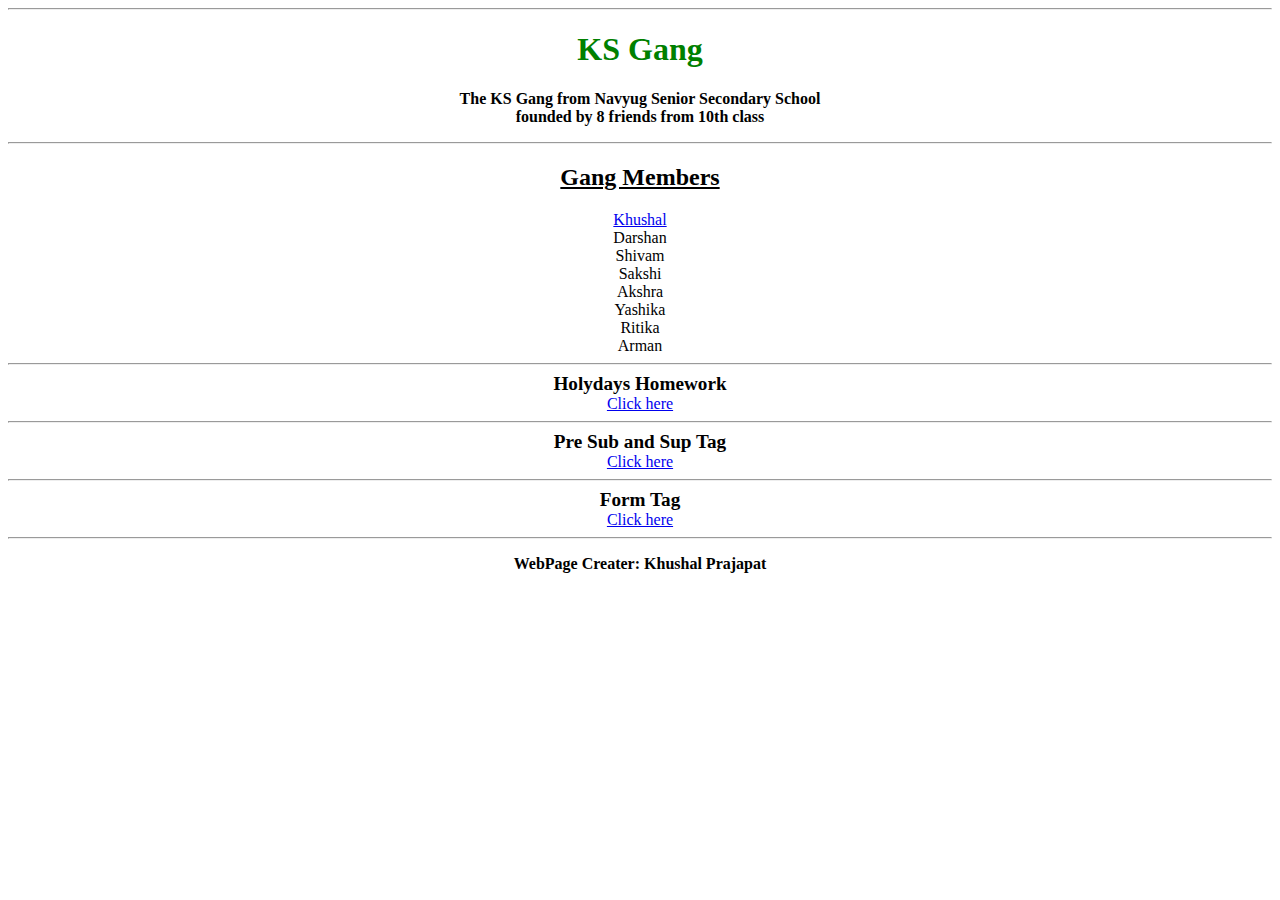
==== index.html @ c469dd76 "commit" ====
<!DOCTYPE html>
<html lang="en">
  <head>
    <title> Kulla Super Gang </title>
    <!-- Gang members list -->
  </head>
  <body style="text-align: center;">
    <header>
    <hr/>
  <h1 style="color:green ;"> KS Gang </h1>
    <p>
      <b> The KS Gang from Navyug Senior Secondary School </b>
  </br>
    <b> founded by 8 friends from 10th class</b>
    </p>
    <hr/>
      </header>
    <main>
    <h2> <b> <u> Gang Members </u></b></h2>
    <!-- Gang members list -->
    <a href="Khushal.html"> Khushal </a>
    </br> Darshan
    </br> Shivam
    </br> Sakshi
    </br> Akshra
    </br> Yashika
    </br> Ritika
    </br> Arman
    <hr/>
    <big><b>Holydays Homework</b> </big>
    <br/>
    <a href="holydayshomework.html"> Click here </a>
    <hr/>
      <big><b>Pre Sub and Sup Tag</b></big>
      <br/>
      <a href="Presubandsuptag.html"> Click here </a>
      <hr/>
      <big><b>Form Tag</b></big>
      <br>
      <a href="form.html"> Click here</a>

      
      
  

      </main>
    <footer>
<hr/>
      <p><b>WebPage Creater: Khushal Prajapat</b></p>
    </footer> 
  </body>
</html>
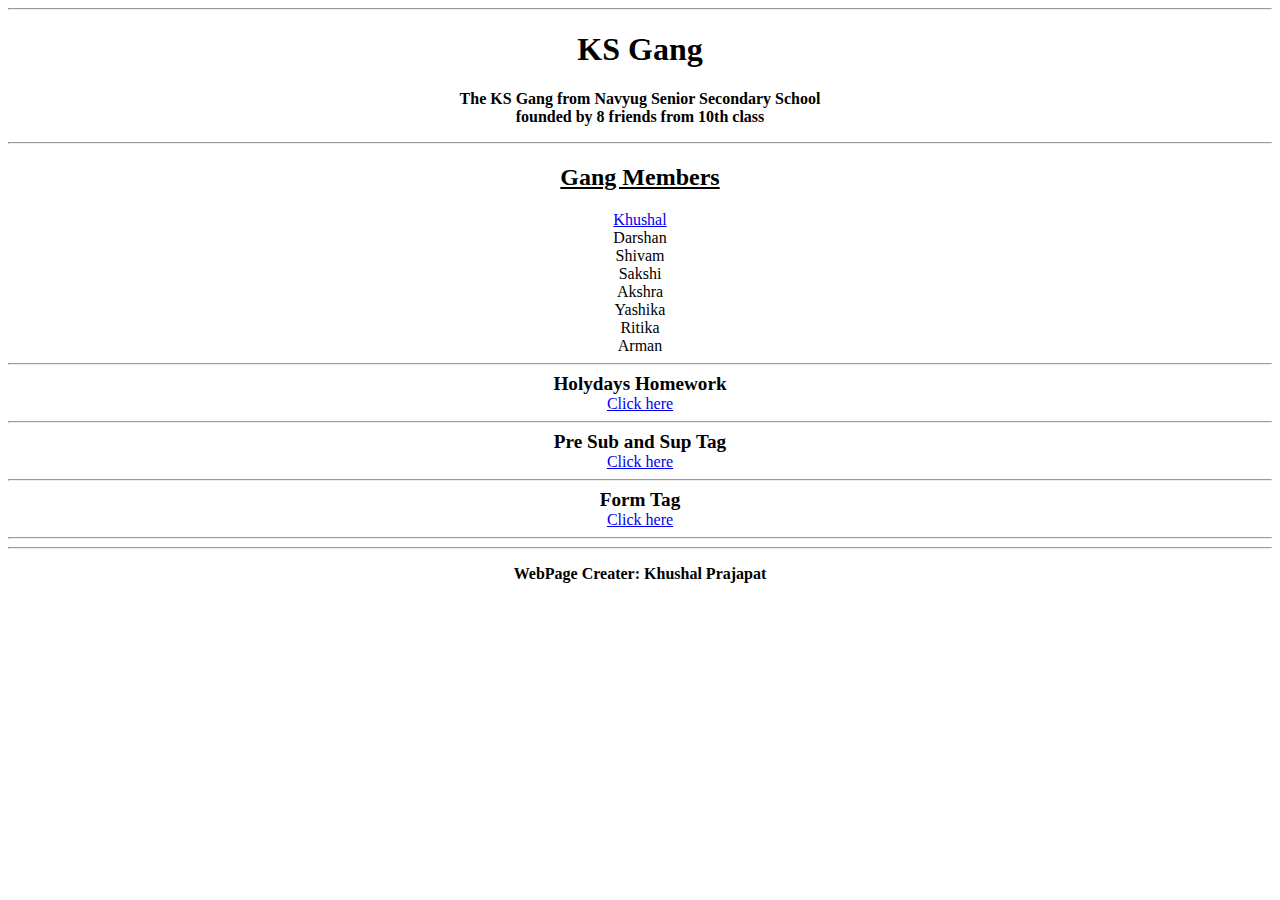
==== commit 2a564154: "h" ====
--- a/index.html
+++ b/index.html
@@ -7,7 +7,7 @@
   <body style="text-align: center;">
     <header>
     <hr/>
-  <h1 style="color:green ;"> KS Gang </h1>
+  <h1> KS Gang </h1>
     <p>
       <b> The KS Gang from Navyug Senior Secondary School </b>
   </br>
@@ -38,6 +38,7 @@
       <big><b>Form Tag</b></big>
       <br>
       <a href="form.html"> Click here</a>
+      <hr>
 
       
       
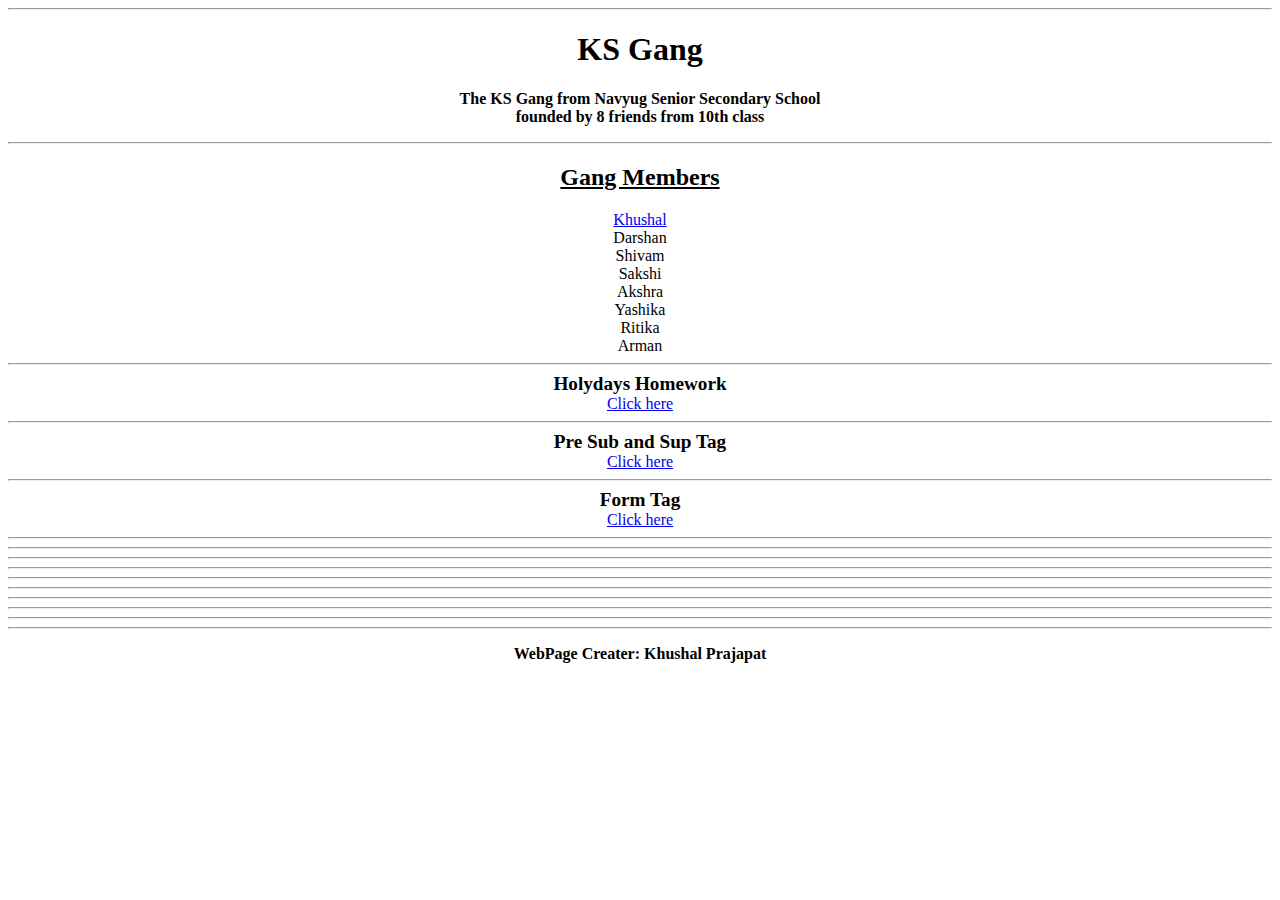
==== commit 08468c47: "va" ====
--- a/index.html
+++ b/index.html
@@ -39,7 +39,13 @@
       <br>
       <a href="form.html"> Click here</a>
       <hr>
-
+      <hr>
+      <hr>
+      <hr>
+      <hr>
+      <hr> <hr>
+      <hr>
+      <hr>
       
       
   
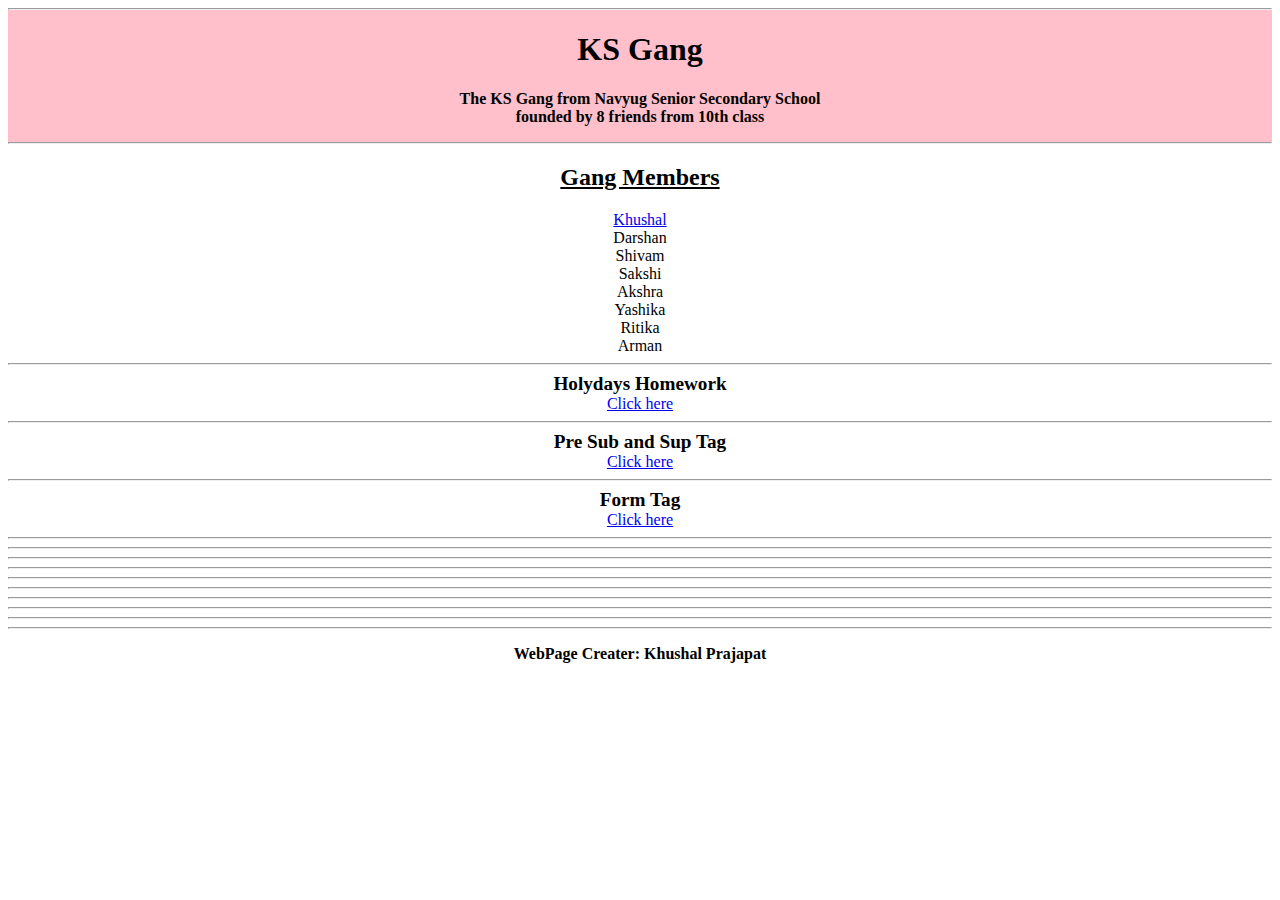
==== commit 4753472c: "ve" ====
--- a/index.html
+++ b/index.html
@@ -6,6 +6,7 @@
   </head>
   <body style="text-align: center;">
     <header>
+      <section style="background-color: pink;">
     <hr/>
   <h1> KS Gang </h1>
     <p>
@@ -14,6 +15,7 @@
     <b> founded by 8 friends from 10th class</b>
     </p>
     <hr/>
+      </section>
       </header>
     <main>
     <h2> <b> <u> Gang Members </u></b></h2>
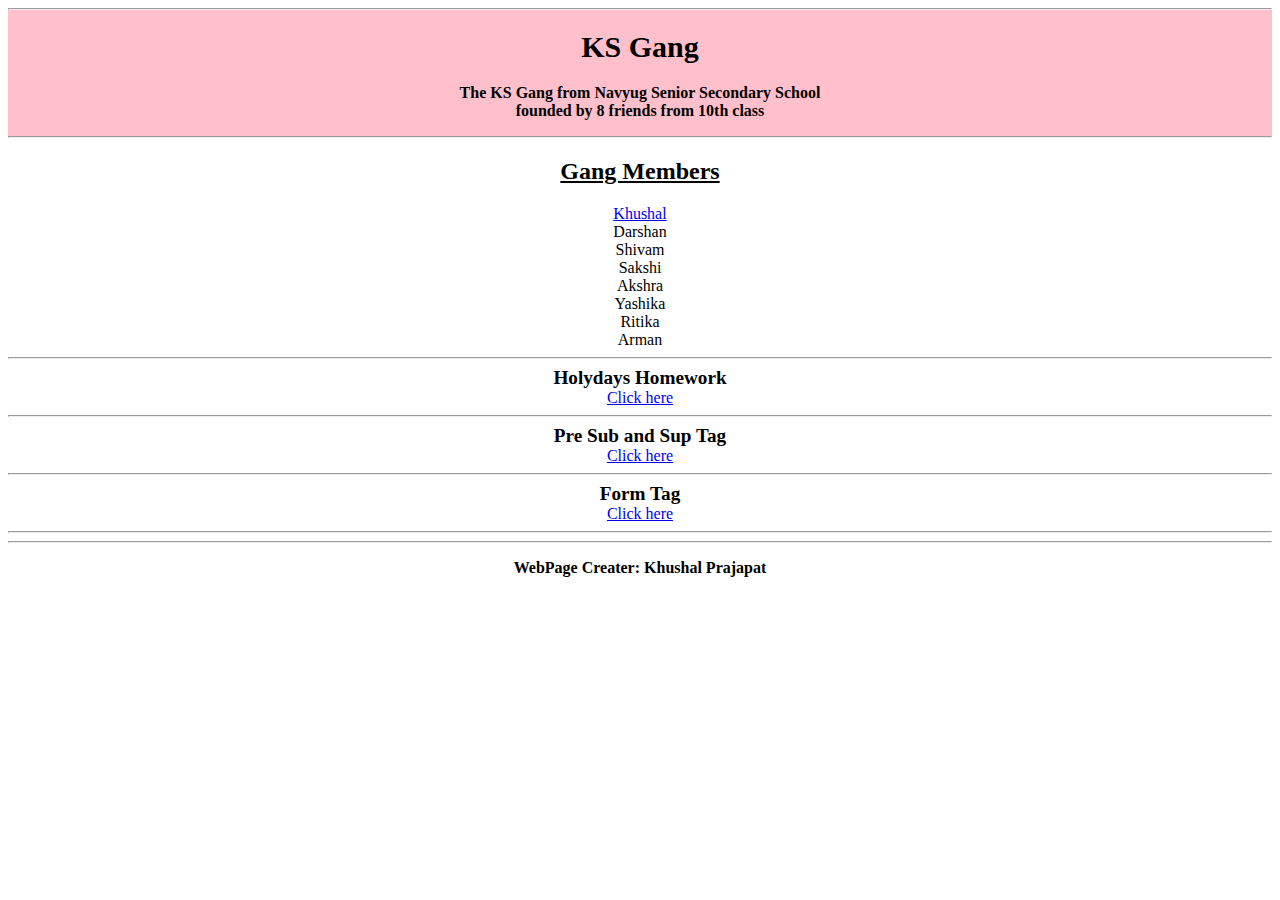
==== commit 9677ccdc: "jf" ====
--- a/index.html
+++ b/index.html
@@ -8,7 +8,7 @@
     <header>
       <section style="background-color: pink;">
     <hr/>
-  <h1> KS Gang </h1>
+  <h1 style="font-size:30px"> KS Gang </h1>
     <p>
       <b> The KS Gang from Navyug Senior Secondary School </b>
   </br>
@@ -41,13 +41,7 @@
       <br>
       <a href="form.html"> Click here</a>
       <hr>
-      <hr>
-      <hr>
-      <hr>
-      <hr>
-      <hr> <hr>
-      <hr>
-      <hr>
+    
       
       
   
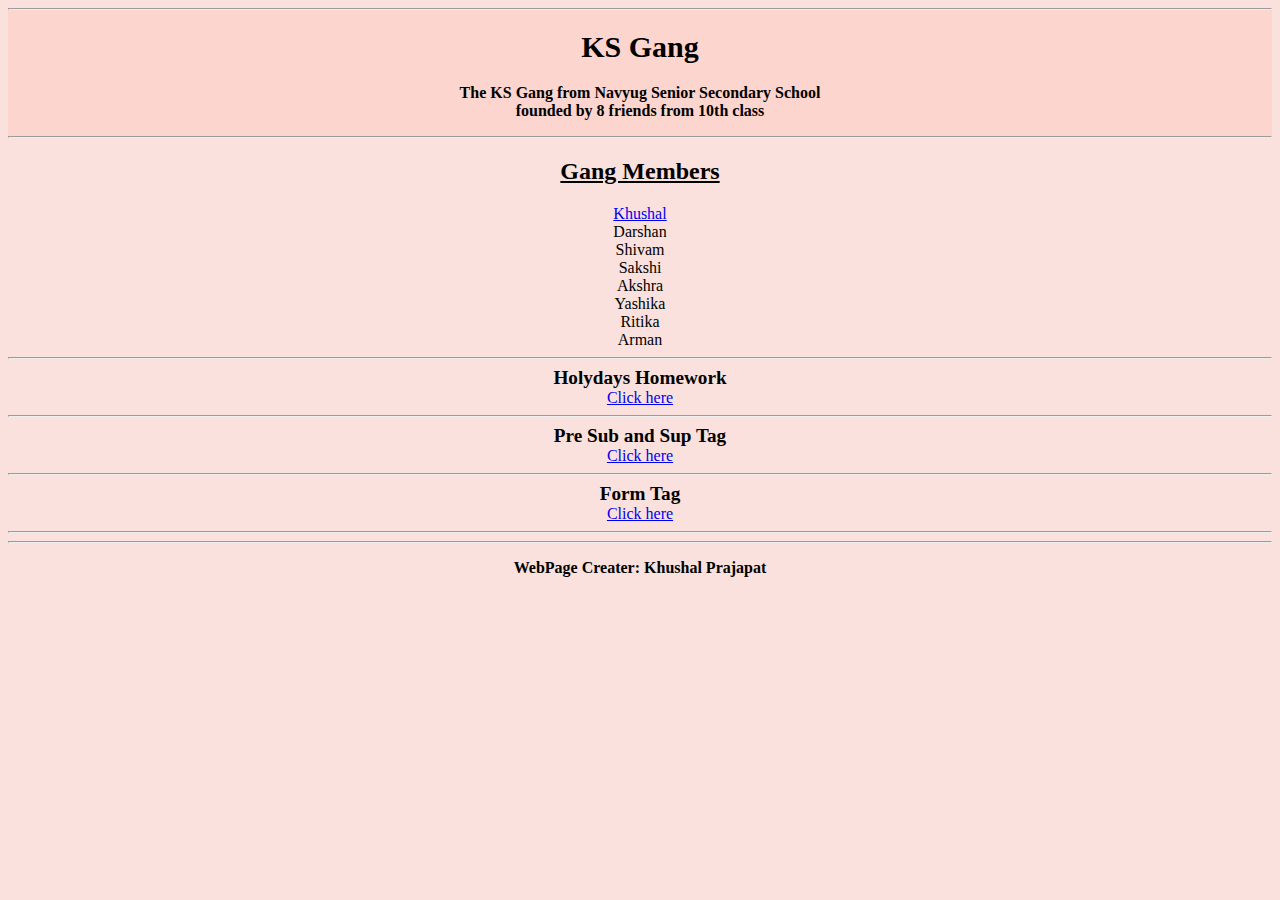
==== commit 43332e11: "k" ====
--- a/index.html
+++ b/index.html
@@ -3,10 +3,11 @@
   <head>
     <title> Kulla Super Gang </title>
     <!-- Gang members list -->
+    <link rel="stylesheet" href="style.css">
   </head>
   <body style="text-align: center;">
     <header>
-      <section style="background-color: pink;">
+      <section id="header">
     <hr/>
   <h1 style="font-size:30px"> KS Gang </h1>
     <p>
@@ -41,6 +42,7 @@
       <br>
       <a href="form.html"> Click here</a>
       <hr>
+      
     
       
       
--- a/style.css
+++ b/style.css
@@ -0,0 +1,10 @@
+html {
+  height: 100%;
+  width: 100%;
+}
+body{
+  background-color: #fae1dd;
+}
+header{
+  background-color: #fcd5ce;
+}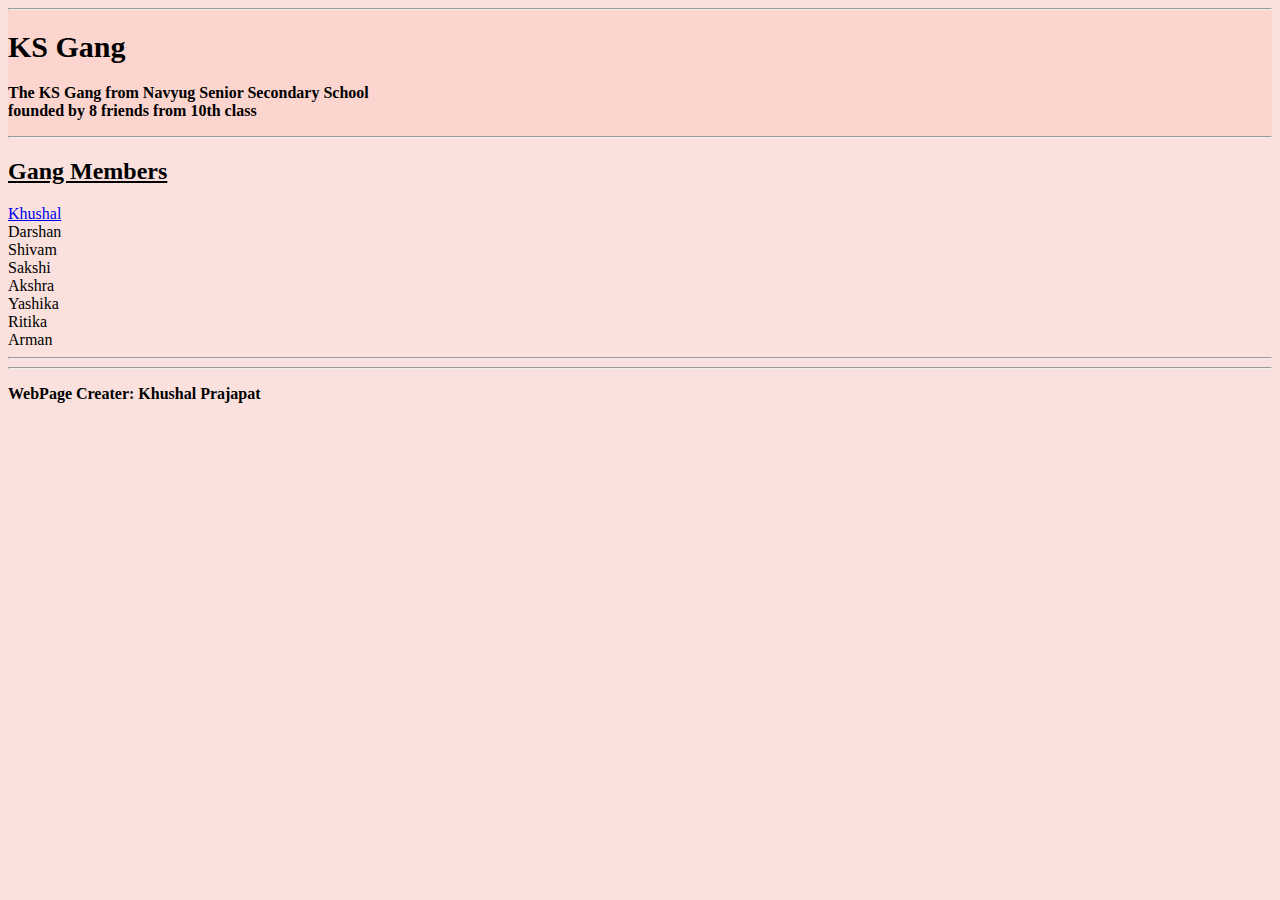
==== commit a769acce: "new website for gang" ====
--- a/index.html
+++ b/index.html
@@ -1,11 +1,12 @@
 <!DOCTYPE html>
 <html lang="en">
-  <head>
-    <title> Kulla Super Gang </title>
-    <!-- Gang members list -->
-    <link rel="stylesheet" href="style.css">
-  </head>
-  <body style="text-align: center;">
+<head>
+  <title>KS Gang</title>
+  <meta charset="UTF-8">
+  <meta name="viewport" content="width=device-width, initial-scale=1.0">
+  <link rel="stylesheet" href="style.css">
+</head>
+  <body>
     <header>
       <section id="header">
     <hr/>
@@ -30,19 +31,6 @@
     </br> Ritika
     </br> Arman
     <hr/>
-    <big><b>Holydays Homework</b> </big>
-    <br/>
-    <a href="holydayshomework.html"> Click here </a>
-    <hr/>
-      <big><b>Pre Sub and Sup Tag</b></big>
-      <br/>
-      <a href="Presubandsuptag.html"> Click here </a>
-      <hr/>
-      <big><b>Form Tag</b></big>
-      <br>
-      <a href="form.html"> Click here</a>
-      <hr>
-      
     
       
       
@@ -54,4 +42,4 @@
       <p><b>WebPage Creater: Khushal Prajapat</b></p>
     </footer> 
   </body>
-</html>+</html>
